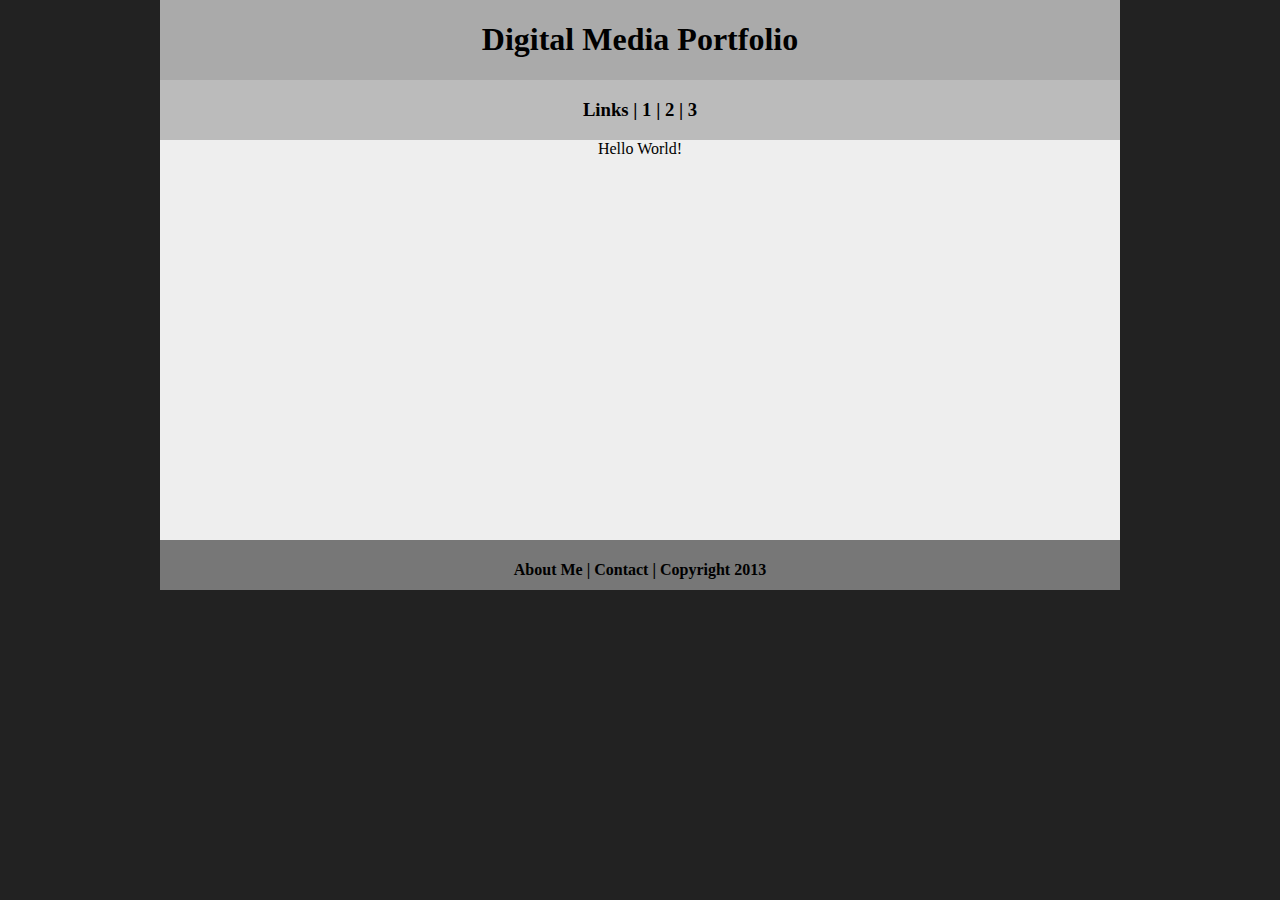
==== index.html @ 2ba5677e "Add files via upload" ====
<!DOCTYPE html>
<html class="homePage">
<head>
	<!-- This is a comment! Text here will be ignored by the browser. -->
	<meta charset="UTF-8">
	<title>My Portfolio</title>
	<link href="myCSS.css" rel="stylesheet" type="text/css">
</head>
<body>
<div class="container">
  <div class="header">
  	<h1>Digital Media Portfolio</h1>
  </div>
  <div class="nav">
    <h3>Links | 1 | 2 | 3</h3>
  </div>
  <div class="content">Hello World!</div>
  <div class="footer">
    <h4>About Me | Contact | Copyright 2013</h4>
  </div>
</div>
</body>
</html>
---- myCSS.css ----
@charset "UTF-8";
/* This is a comment! Text here will be ignored by the browser. */
body {
	margin: 0 auto;
}
.homePage {
	background: #222222;
}
.container {
	width: 960px;
	margin: 0 auto;
}
.header {
	background: #AAAAAA;
	text-align: center;
	margin: 0px;
	padding: 5;
	float: left;
	width: 100%;
	height: 80px;
	
}
.nav {
	background: #BBBBBB;
	margin: 0px;
	padding: 5;
	float: left;
	width: 100%;
	height: 60px;
	text-align: center;
}
.content {
	background: #EEEEEE;
	margin: 0px;
	float: left;
	width: 100%;
	height: 400px;
	text-align: center;
}
.footer {
	background: #777777;
	margin: 0px;
	float: left;
	width: 100%;
	height: 50px;
	text-align: center;
}
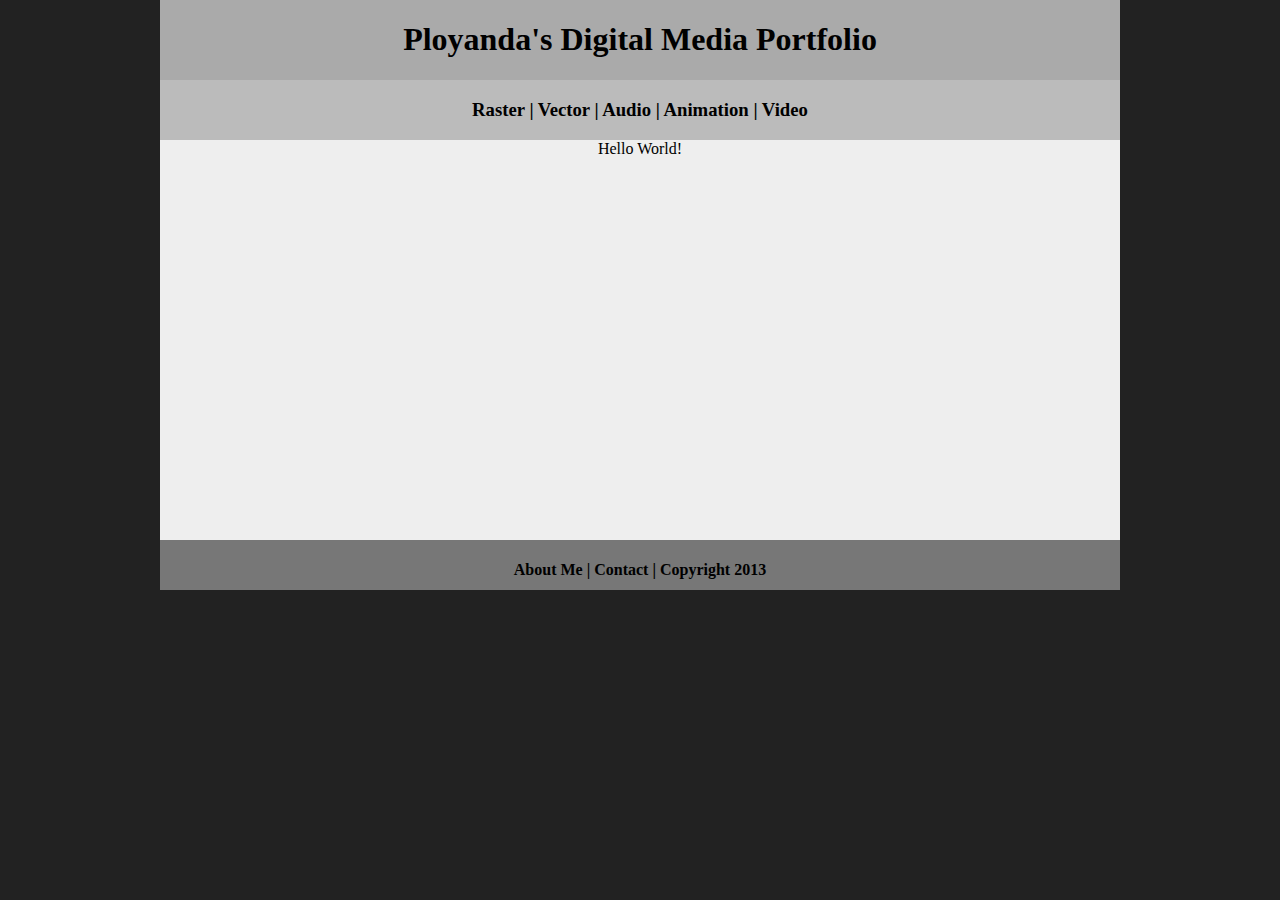
==== commit 8d87644d: "Update index.html" ====
--- a/index.html
+++ b/index.html
@@ -3,16 +3,16 @@
 <head>
 	<!-- This is a comment! Text here will be ignored by the browser. -->
 	<meta charset="UTF-8">
-	<title>My Portfolio</title>
+	<title>Ployanda's Digital Media Portfolio</title>
 	<link href="myCSS.css" rel="stylesheet" type="text/css">
 </head>
 <body>
 <div class="container">
   <div class="header">
-  	<h1>Digital Media Portfolio</h1>
+  	<h1>Ployanda's Digital Media Portfolio</h1>
   </div>
   <div class="nav">
-    <h3>Links | 1 | 2 | 3</h3>
+    <h3> Raster | Vector | Audio | Animation | Video </h3>
   </div>
   <div class="content">Hello World!</div>
   <div class="footer">
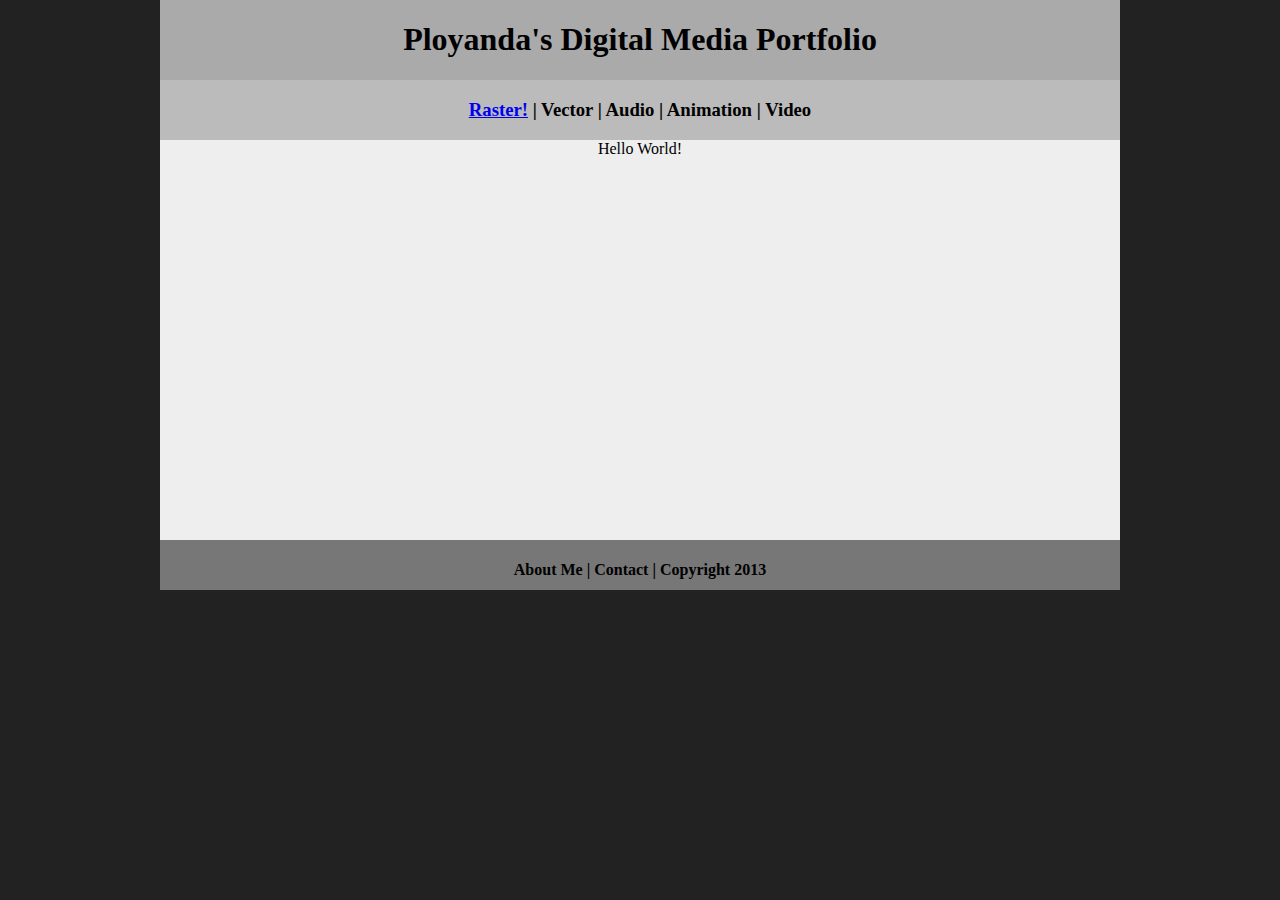
==== commit 836dbbb3: "Update index.html" ====
--- a/index.html
+++ b/index.html
@@ -12,7 +12,7 @@
   	<h1>Ployanda's Digital Media Portfolio</h1>
   </div>
   <div class="nav">
-    <h3> Raster | Vector | Audio | Animation | Video </h3>
+    <h3> <a href="raster/index.html" target="_blank">Raster!</a> | Vector | Audio | Animation | Video </h3>
   </div>
   <div class="content">Hello World!</div>
   <div class="footer">
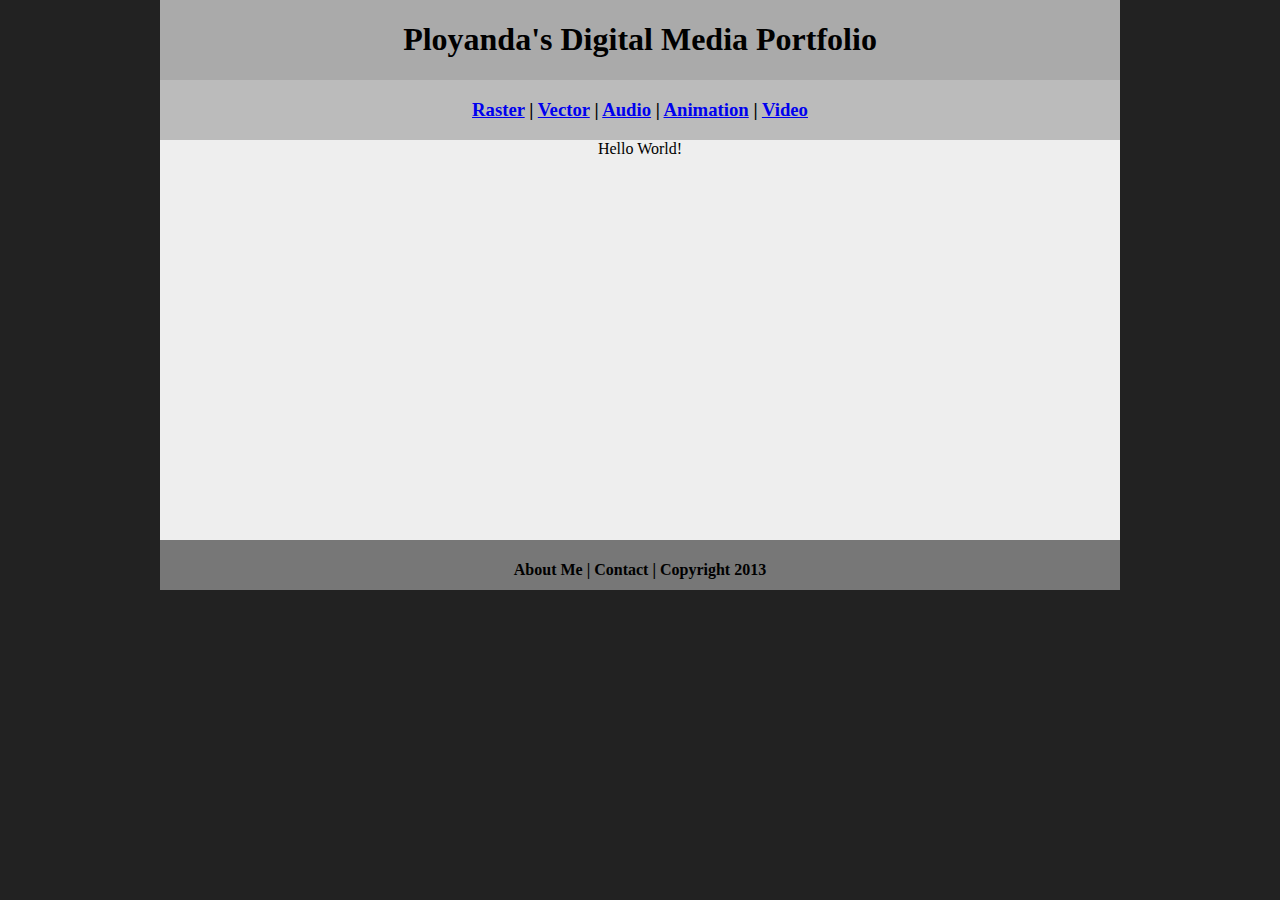
==== commit e5543e63: "Update index.html" ====
--- a/index.html
+++ b/index.html
@@ -12,7 +12,7 @@
   	<h1>Ployanda's Digital Media Portfolio</h1>
   </div>
   <div class="nav">
-    <h3> <a href="raster/index.html" target="_blank">Raster!</a> | Vector | Audio | Animation | Video </h3>
+    <h3> <a href="raster/index.html" target="_blank">Raster</a> | <a href="vector/index.html" target="_blank">Vector</a> | <a href="audio/index.html" target="_blank">Audio</a> | <a href="animation/index.html" target="_blank">Animation</a> | <a href="video/index.html" target="_blank">Video</a> </h3>
   </div>
   <div class="content">Hello World!</div>
   <div class="footer">
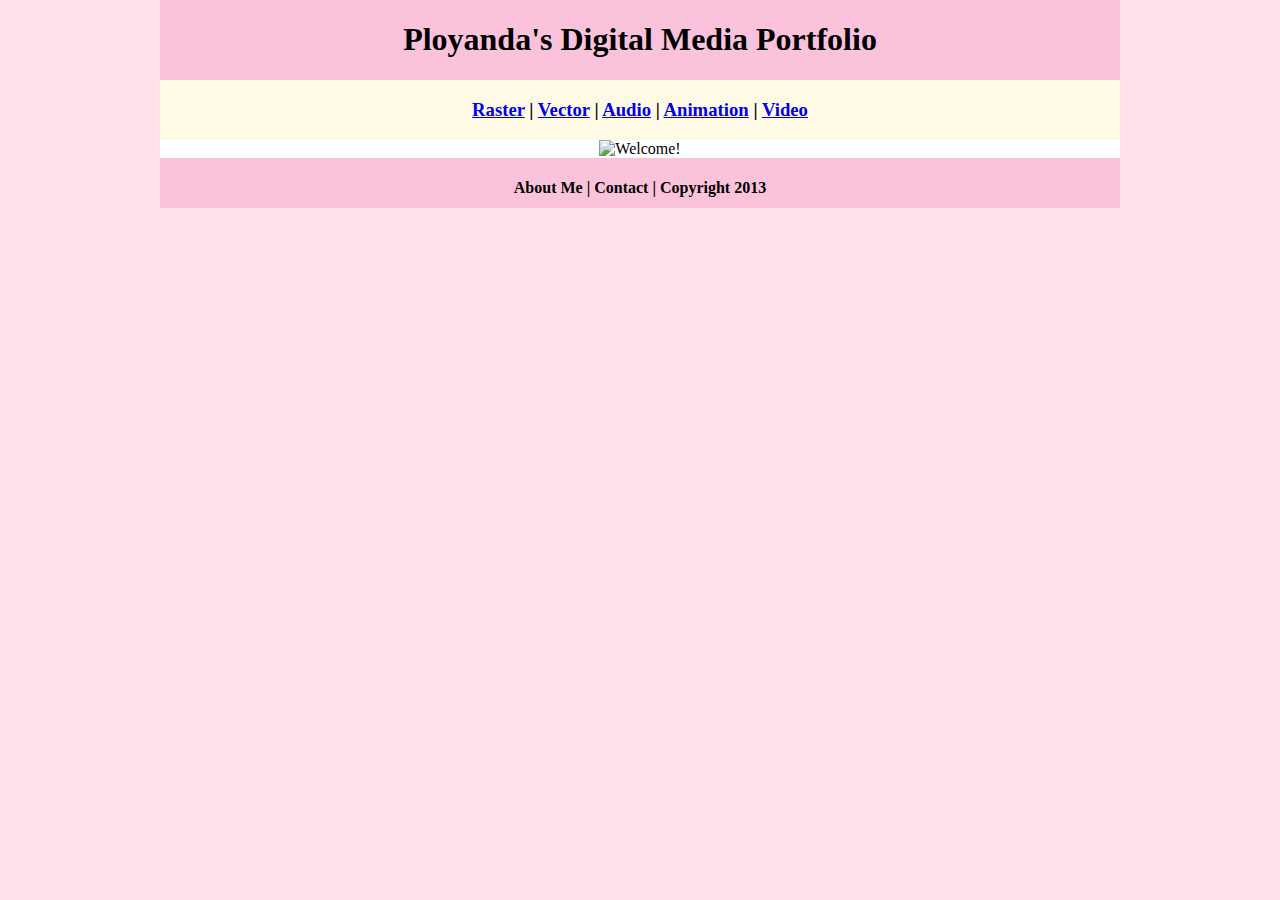
==== commit 2998bdd7: "Update index.html" ====
--- a/index.html
+++ b/index.html
@@ -14,7 +14,9 @@
   <div class="nav">
     <h3> <a href="raster/index.html" target="_blank">Raster</a> | <a href="vector/index.html" target="_blank">Vector</a> | <a href="audio/index.html" target="_blank">Audio</a> | <a href="animation/index.html" target="_blank">Animation</a> | <a href="video/index.html" target="_blank">Video</a> </h3>
   </div>
-  <div class="content">Hello World!</div>
+  <div class="content">
+	  <img src="raster/welcome.jpg" alt="Welcome!">
+  </div>
   <div class="footer">
     <h4>About Me | Contact | Copyright 2013</h4>
   </div>
--- a/myCSS.css
+++ b/myCSS.css
@@ -4,14 +4,14 @@
 	margin: 0 auto;
 }
 .homePage {
-	background: #222222;
+	background: #FFE2ED;
 }
 .container {
 	width: 960px;
 	margin: 0 auto;
 }
 .header {
-	background: #AAAAAA;
+	background: #FBC3DB;
 	text-align: center;
 	margin: 0px;
 	padding: 5;
@@ -21,7 +21,7 @@
 	
 }
 .nav {
-	background: #BBBBBB;
+	background: #FFFAE6;
 	margin: 0px;
 	padding: 5;
 	float: left;
@@ -30,18 +30,17 @@
 	text-align: center;
 }
 .content {
-	background: #EEEEEE;
+	background: #FFFFFF;
 	margin: 0px;
 	float: left;
 	width: 100%;
-	height: 400px;
 	text-align: center;
 }
 .footer {
-	background: #777777;
+	background: #FBC3DB;
 	margin: 0px;
 	float: left;
 	width: 100%;
 	height: 50px;
 	text-align: center;
-}+}
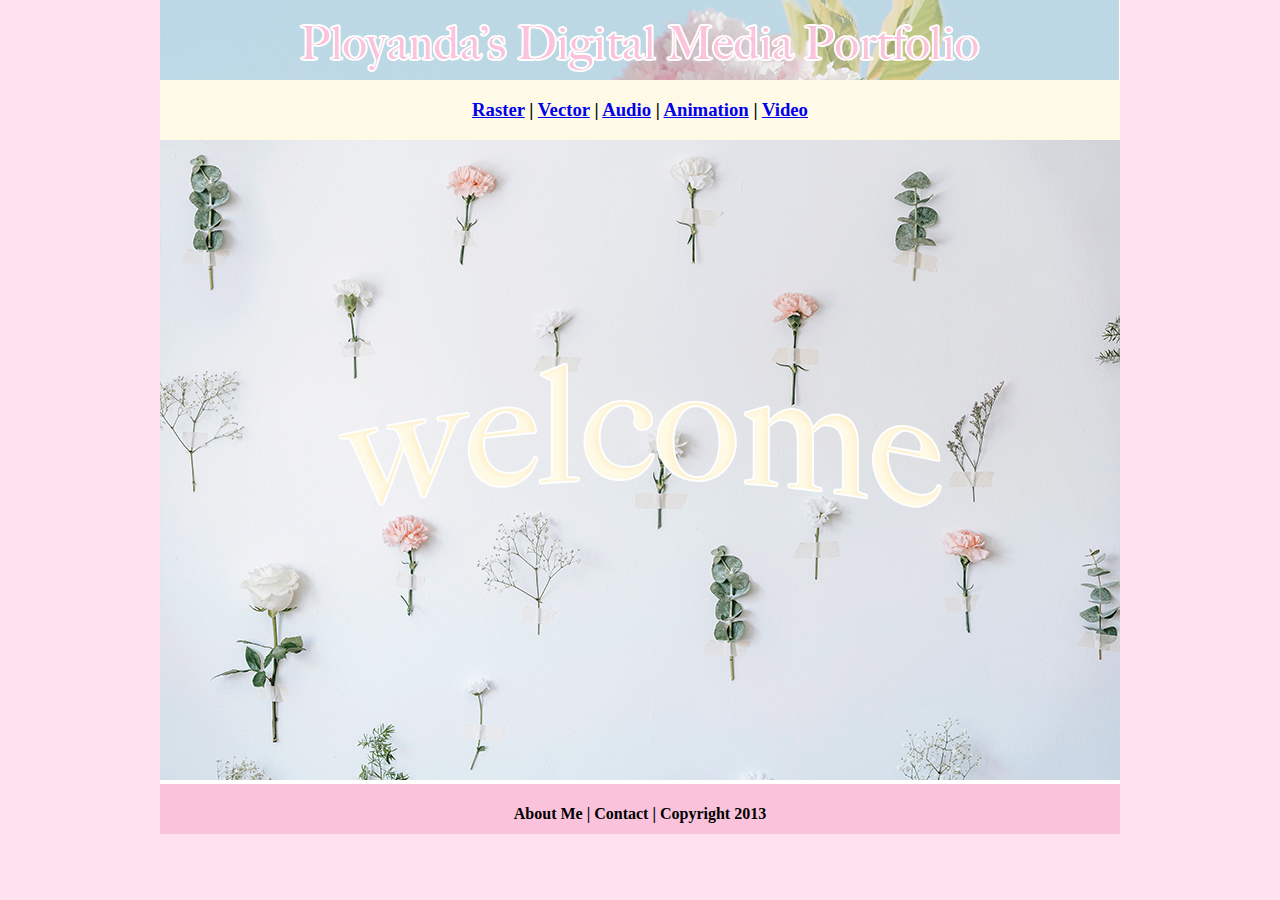
==== commit 37af71f1: "Update index.html" ====
--- a/index.html
+++ b/index.html
@@ -9,7 +9,7 @@
 <body>
 <div class="container">
   <div class="header">
-  	<h1>Ployanda's Digital Media Portfolio</h1>
+  	<img src="raster/HeaderTemplate.jpg" alt="Ployanda's Digital Media Portfolio">
   </div>
   <div class="nav">
     <h3> <a href="raster/index.html" target="_blank">Raster</a> | <a href="vector/index.html" target="_blank">Vector</a> | <a href="audio/index.html" target="_blank">Audio</a> | <a href="animation/index.html" target="_blank">Animation</a> | <a href="video/index.html" target="_blank">Video</a> </h3>
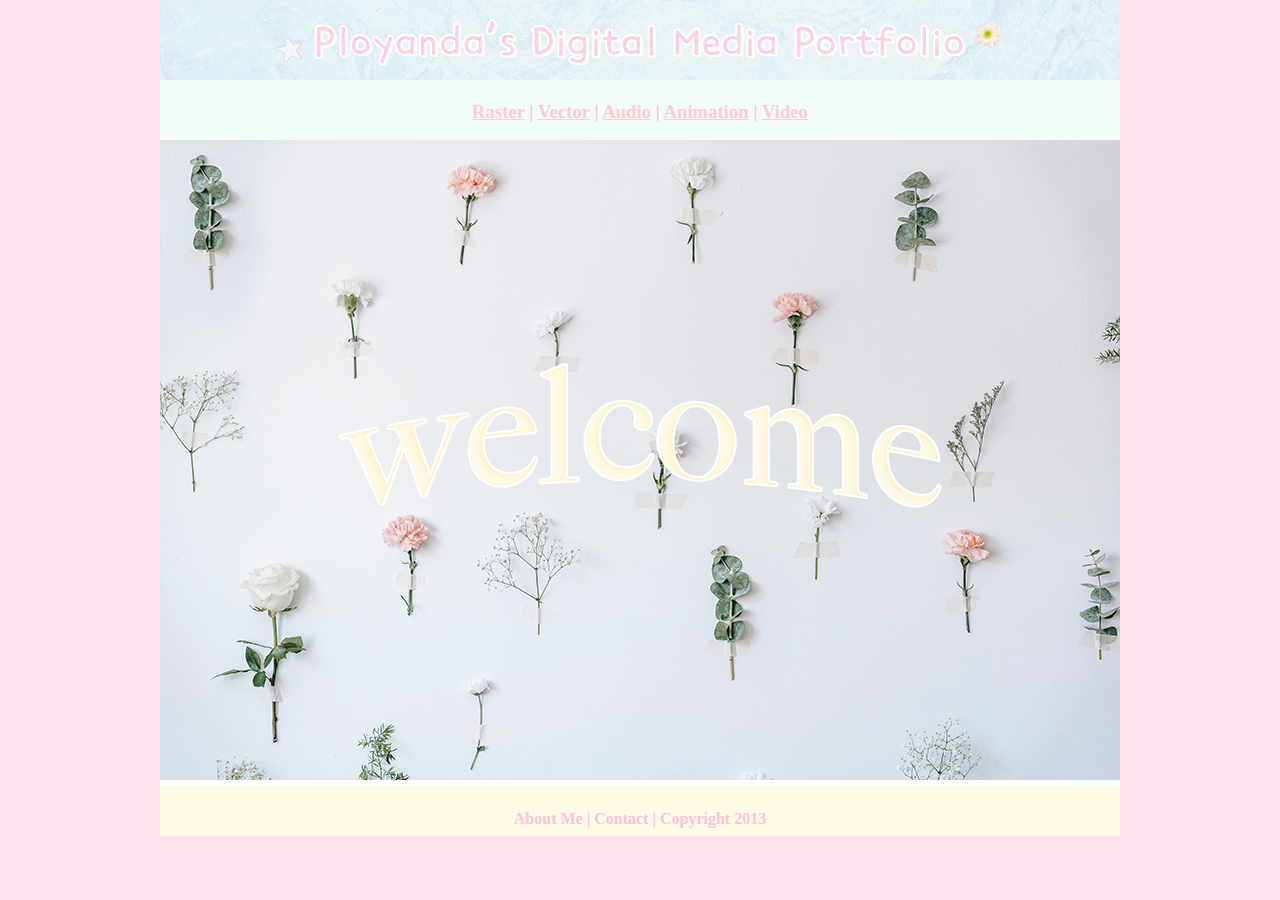
==== commit 0aae7f4c: "Update index.html" ====
--- a/index.html
+++ b/index.html
@@ -9,7 +9,7 @@
 <body>
 <div class="container">
   <div class="header">
-  	<img src="raster/HeaderTemplate.jpg" alt="Ployanda's Digital Media Portfolio">
+  	<img src="raster/HeaderTemplate1.jpg" alt="Ployanda's Digital Media Portfolio">
   </div>
   <div class="nav">
     <h3> <a href="raster/index.html" target="_blank">Raster</a> | <a href="vector/index.html" target="_blank">Vector</a> | <a href="audio/index.html" target="_blank">Audio</a> | <a href="animation/index.html" target="_blank">Animation</a> | <a href="video/index.html" target="_blank">Video</a> </h3>
--- a/myCSS.css
+++ b/myCSS.css
@@ -1,7 +1,22 @@
 @charset "UTF-8";
 /* This is a comment! Text here will be ignored by the browser. */
 body {
-	margin: 0 auto;
+     font: 100%/1.4 Didot, serif;
+     background-color: #FFE2ED;
+     margin: 0;
+     padding: 0;
+     color: #FBC3DB;
+}
+
+a:link {
+     color: #FFCCD2;
+}
+a:visited {
+     color: #E6BEE8;
+}
+a:hover, a:active, a:focus { 
+     text-decoration: underline;
+}
 }
 .homePage {
 	background: #FFE2ED;
@@ -21,7 +36,7 @@
 	
 }
 .nav {
-	background: #FFFAE6;
+	background: #F2FCF9;
 	margin: 0px;
 	padding: 5;
 	float: left;
@@ -37,7 +52,7 @@
 	text-align: center;
 }
 .footer {
-	background: #FBC3DB;
+	background: #FFFAE6;
 	margin: 0px;
 	float: left;
 	width: 100%;
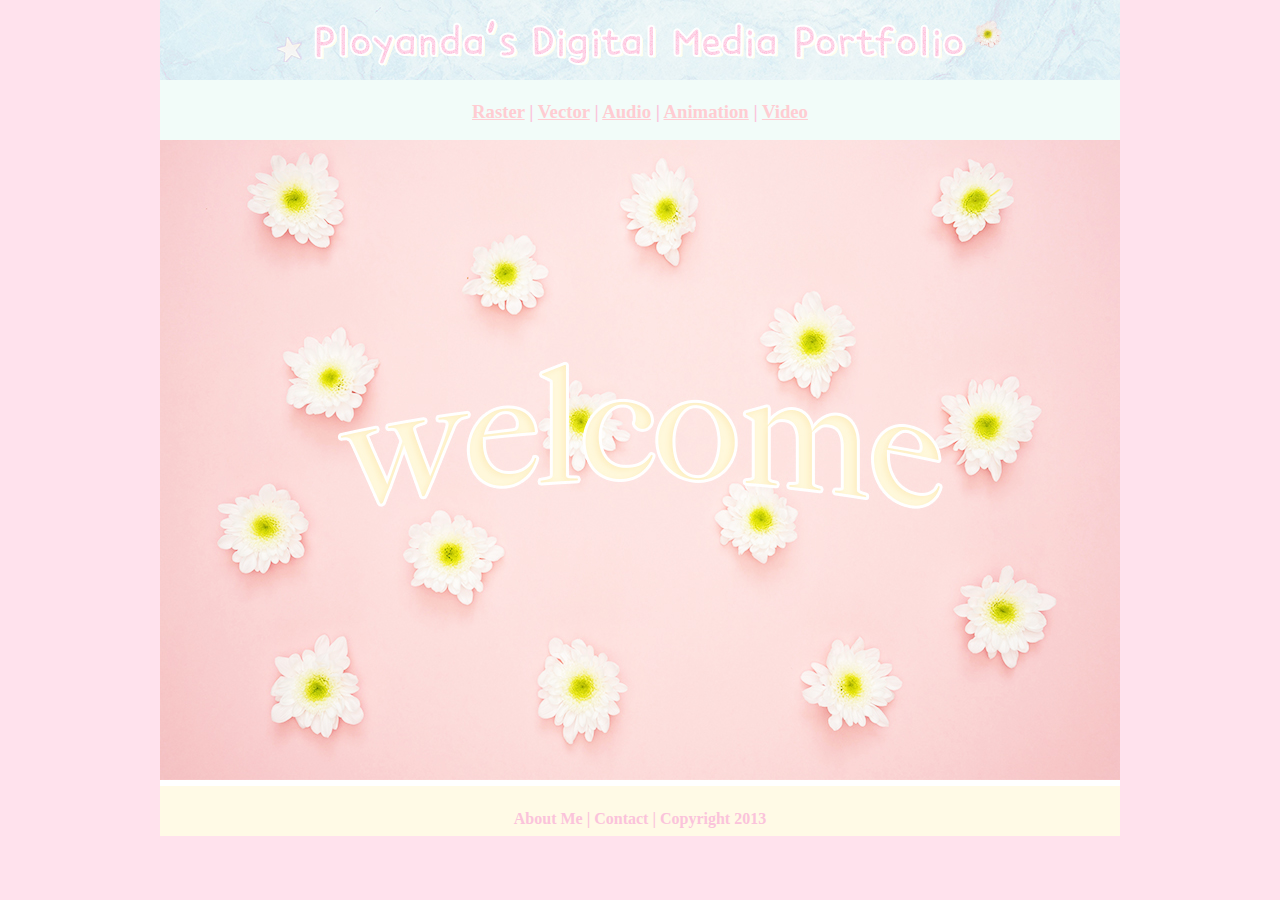
==== commit afcbc562: "Update index.html" ====
--- a/index.html
+++ b/index.html
@@ -15,7 +15,7 @@
     <h3> <a href="raster/index.html" target="_blank">Raster</a> | <a href="vector/index.html" target="_blank">Vector</a> | <a href="audio/index.html" target="_blank">Audio</a> | <a href="animation/index.html" target="_blank">Animation</a> | <a href="video/index.html" target="_blank">Video</a> </h3>
   </div>
   <div class="content">
-	  <img src="raster/welcome.jpg" alt="Welcome!">
+	  <img src="raster/welcome1.jpg" alt="Welcome!">
   </div>
   <div class="footer">
     <h4>About Me | Contact | Copyright 2013</h4>
